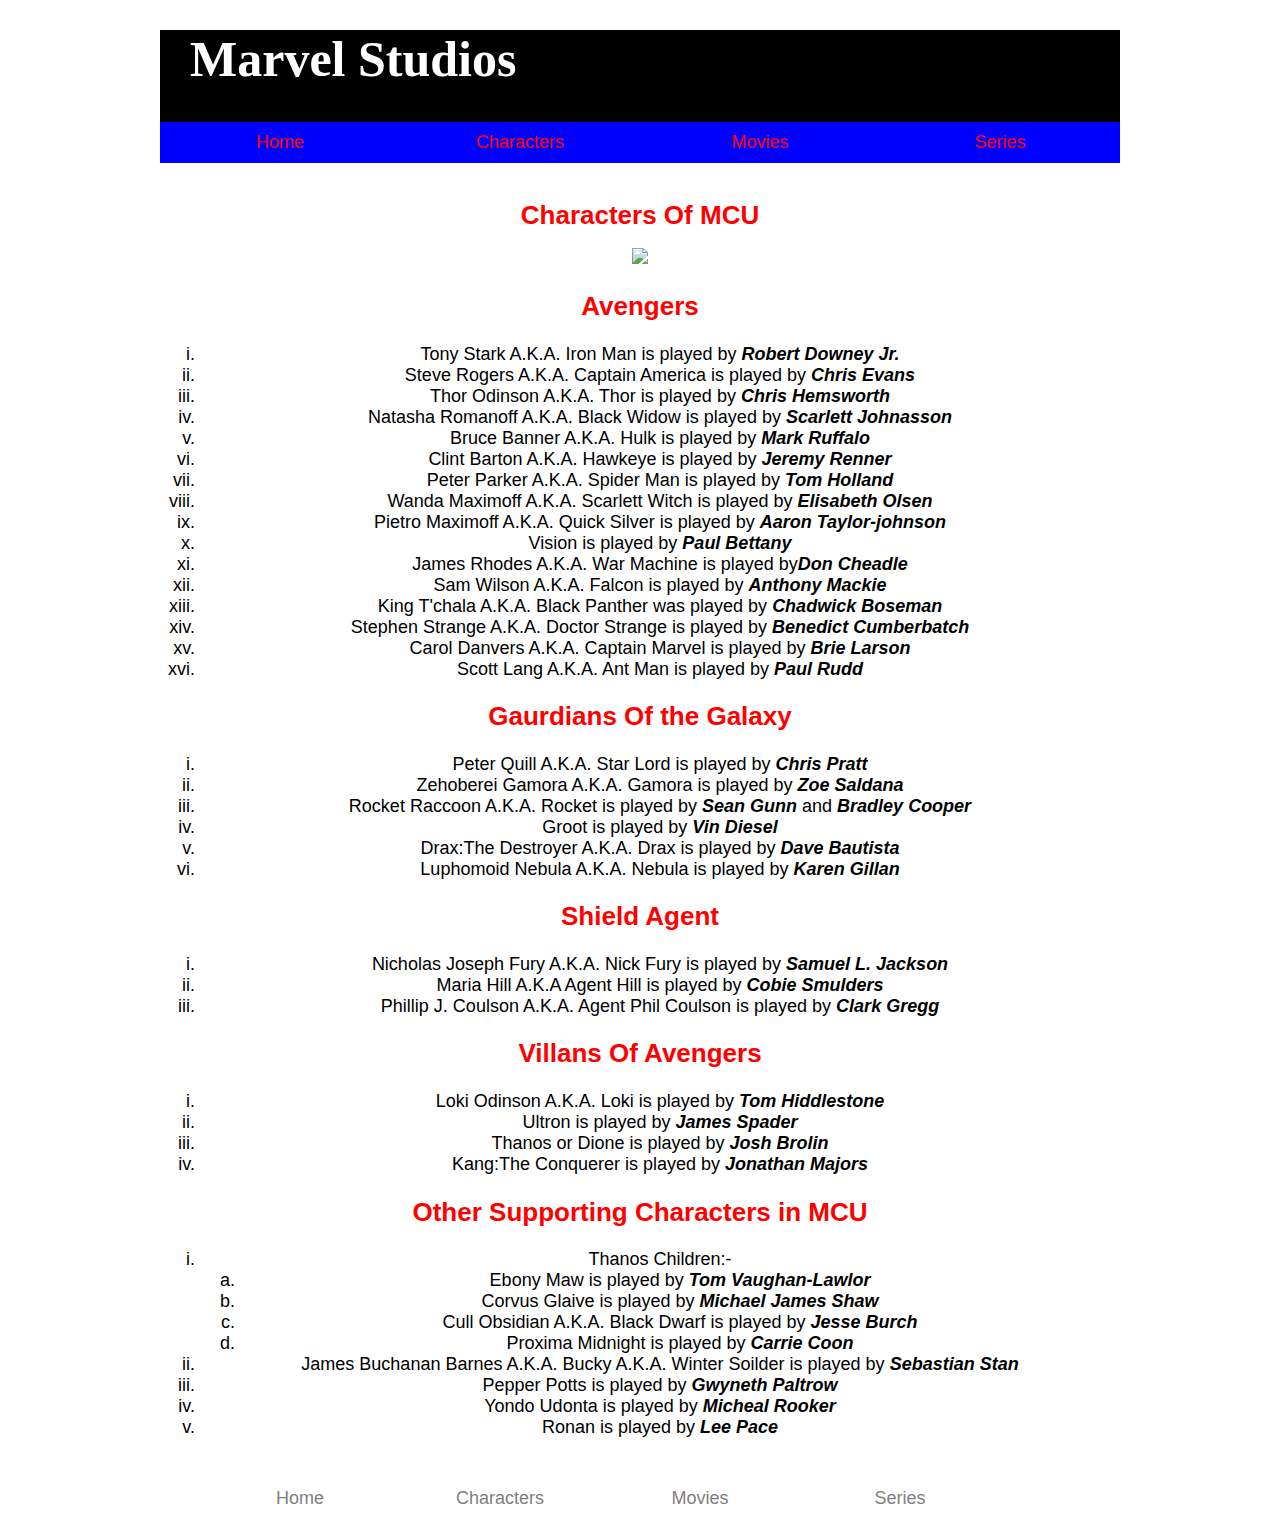
==== Characters.html @ 22e5eba7 "Add files via upload" ====
<!doctype html>
<html>
<head>
<title>Characters Of MCU</title>
<meta charset="UTF-8">
<meta name="viewport" content="width=device-width, initial-scale=1">
<link href="style.css" rel="stylesheet" type="text/css"/>
</head>

<body>
<header>
<h1>Marvel Studios</h1>
<nav>
<ul>
<li><a href="Marvel.html">Home</a></li>
<li><a href="Characters.html">Characters</a></li>
<li><a href="Movies.html">Movies</a></li>
<li><a href="Series.html">Series</a></li>
</ul>
</nav>
</header>
<h1>Characters Of MCU</h1>
<img src="images/Endgame-cast.jpg" width="1000"/>

<h2>Avengers</h2>
       <ol type="i">
	       <li>Tony Stark A.K.A. Iron Man is played by <b><i>Robert Downey Jr.</i></b></li>
		   <li>Steve Rogers A.K.A. Captain America is played by <b><i>Chris Evans</i></b></li>
		   <li>Thor Odinson A.K.A. Thor is played by <b><i>Chris Hemsworth</i></b></li>
		   <li>Natasha Romanoff A.K.A. Black Widow is played by <b><i>Scarlett Johnasson</i></b></li>
		   <li>Bruce Banner A.K.A. Hulk is played by <b><i>Mark Ruffalo</i></b></li>
		   <li>Clint Barton A.K.A. Hawkeye is played by <b><i>Jeremy Renner</i></b></li>
		   <li>Peter Parker A.K.A. Spider Man is played by <b><i>Tom Holland</i></b></li>
		   <li>Wanda Maximoff A.K.A. Scarlett Witch is played by <b><i>Elisabeth Olsen</i></b></li>
		   <li>Pietro Maximoff A.K.A. Quick Silver is played by <b><i>Aaron Taylor-johnson </i></b></li>
		   <li>Vision is played by <b><i>Paul Bettany</i></b></li>
		   <li>James Rhodes A.K.A. War Machine is played by<b><i>Don Cheadle</i></b></li>
		   <li>Sam Wilson A.K.A. Falcon is played by <b><i>Anthony Mackie</i></b></li>
		   <li>King T'chala A.K.A. Black Panther was played by <b><i>Chadwick Boseman</i></b></li>
		   <li>Stephen Strange A.K.A. Doctor Strange is played by <b><i>Benedict Cumberbatch</i></b></li>
		   <li>Carol Danvers A.K.A. Captain Marvel is played by <b><i>Brie Larson</i></b></li>
		   <li>Scott Lang A.K.A. Ant Man is played by <b><i>Paul Rudd</i></b></li>
	   </ol>
	   
	   
	<h2>Gaurdians Of the Galaxy</h2>
        <ol type="i">
            <li>Peter Quill A.K.A. Star Lord is played by <b><i>Chris Pratt</i></b></li>
			<li>Zehoberei Gamora A.K.A. Gamora is played by <b><i>Zoe Saldana</i></b></li>
			<li>Rocket Raccoon A.K.A. Rocket is played by <b><i>Sean Gunn</i></b> and <b><i>Bradley Cooper</i></b></li>
			<li>Groot is played by <b><i>Vin Diesel</i></b></li>
			<li>Drax:The Destroyer A.K.A. Drax is played by <b><i>Dave Bautista</i></b></li>
			<li>Luphomoid Nebula A.K.A. Nebula is played by <b><i>Karen Gillan</i></b></li>
		</ol>
		
	<h2>Shield Agent</h2>
	    <ol type="i">
		    <li>Nicholas Joseph Fury A.K.A. Nick Fury is played by <b><i>Samuel L. Jackson</i></b></li>
			<li>Maria Hill A.K.A Agent Hill is played by <b><i>Cobie Smulders</i></b></li>
			<li>Phillip J. Coulson A.K.A. Agent Phil Coulson is played by <b><i>Clark Gregg</i></b></li>
		</ol>
		
	<h2>Villans Of Avengers</h2>
	    <ol type="i">
		    <li>Loki Odinson A.K.A. Loki is played by <b><i>Tom Hiddlestone</i></b></li> 
			<li>Ultron is played by <b><i>James Spader</i></b></li>
			<li>Thanos or Dione is played by <b><i>Josh Brolin</i></b></li>
			<li>Kang:The Conquerer is played by <b><i>Jonathan Majors</i></b></li>
		</ol>

	<h2>Other Supporting Characters in MCU</h2>
	    <ol type="i"> 
		    <li>Thanos Children:-</li>
			    <ol type="a">
				    <li>Ebony Maw is played by <b><i>Tom Vaughan-Lawlor</i></b></li> 
					<li>Corvus Glaive is played by <b><i>Michael James Shaw</i></b></li>
					<li>Cull Obsidian A.K.A. Black Dwarf is played by <b><i>Jesse Burch</i></b></li>
					<li>Proxima Midnight is played by <b><i>Carrie Coon</i></b></li>
				</ol>
			<li>James Buchanan Barnes A.K.A. Bucky A.K.A. Winter Soilder is played by <b><i>Sebastian Stan</i></b></li>
			<li>Pepper Potts is played by <b><i>Gwyneth Paltrow</i></b></li>
			<li>Yondo Udonta is played by <b><i>Micheal Rooker</i></b></li>
			<li>Ronan is played by <b><i>Lee Pace</i></b></li>
		</ol>	

<footer>
<nav>
<ul>
<li><a href="Marvel.html">Home</a></li>
<li><a href="Characters.html">Characters</a></li>
<li><a href="Movies.html">Movies</a></li>
<li><a href="Series.html">Series</a></li>
</ul>
</nav>
</footer>
</body>
</html>
---- style.css ----
h1,h2{
font-family:Broadway,Helvetica,sans-serif;
text-align:center;
color:red;
font-size:26px;
}
h3{
font-family:Harlow Solid;
text-align:center;
color:red;
font-size:22px;
}
body {
  font-family: bahnschrift, Helvetica, sans-serif;
  font-size:18px;
  text-align:center;
  margin: 0 auto;
  width:960px;
}
a:link {
	text-decoration:none;
	color:red;
}
a:visited {
color:blue;
}
a:hover {
color:green;
}
nav ul {
	list-style-type:none;
	padding:0;
}
nav li {
	display:inline;
	float:left;
}
nav a:link{
	background-color:blue;
	color:red;
	display:block;
	width:240px;
	text-align:center;
	padding:10px 0;
}
nav a:visited{
	background-color:red;
	color:blue;
	display:block;
	width:160px;
	text-align:center;
	padding:10px 0;
}
nav a:hover {
	background-color:black;
	color:white;
}
header{
	background-color:black;
	height:100px;
	margin-bottom:70px;
}
header h1{
	color:rgba(256,256,256,1);
	margin-left:30px;
	margin-top:30px;
	font-size:50px;
	text-align:left;
	font-family:Broadway;                                                                                                                                                                                                                                                                                                                                                                                                                                                                                                                                                                                                                                                                       
}
footer {
	margin: 40px;
}
footer nav a:link, footer nav a:visited{
	color:gray;
	text-decoration:none;
	display:block;
	width:200px;
	text-align:center;
	background-color:white;
}
footer nav a:hover{
	color:black;
}
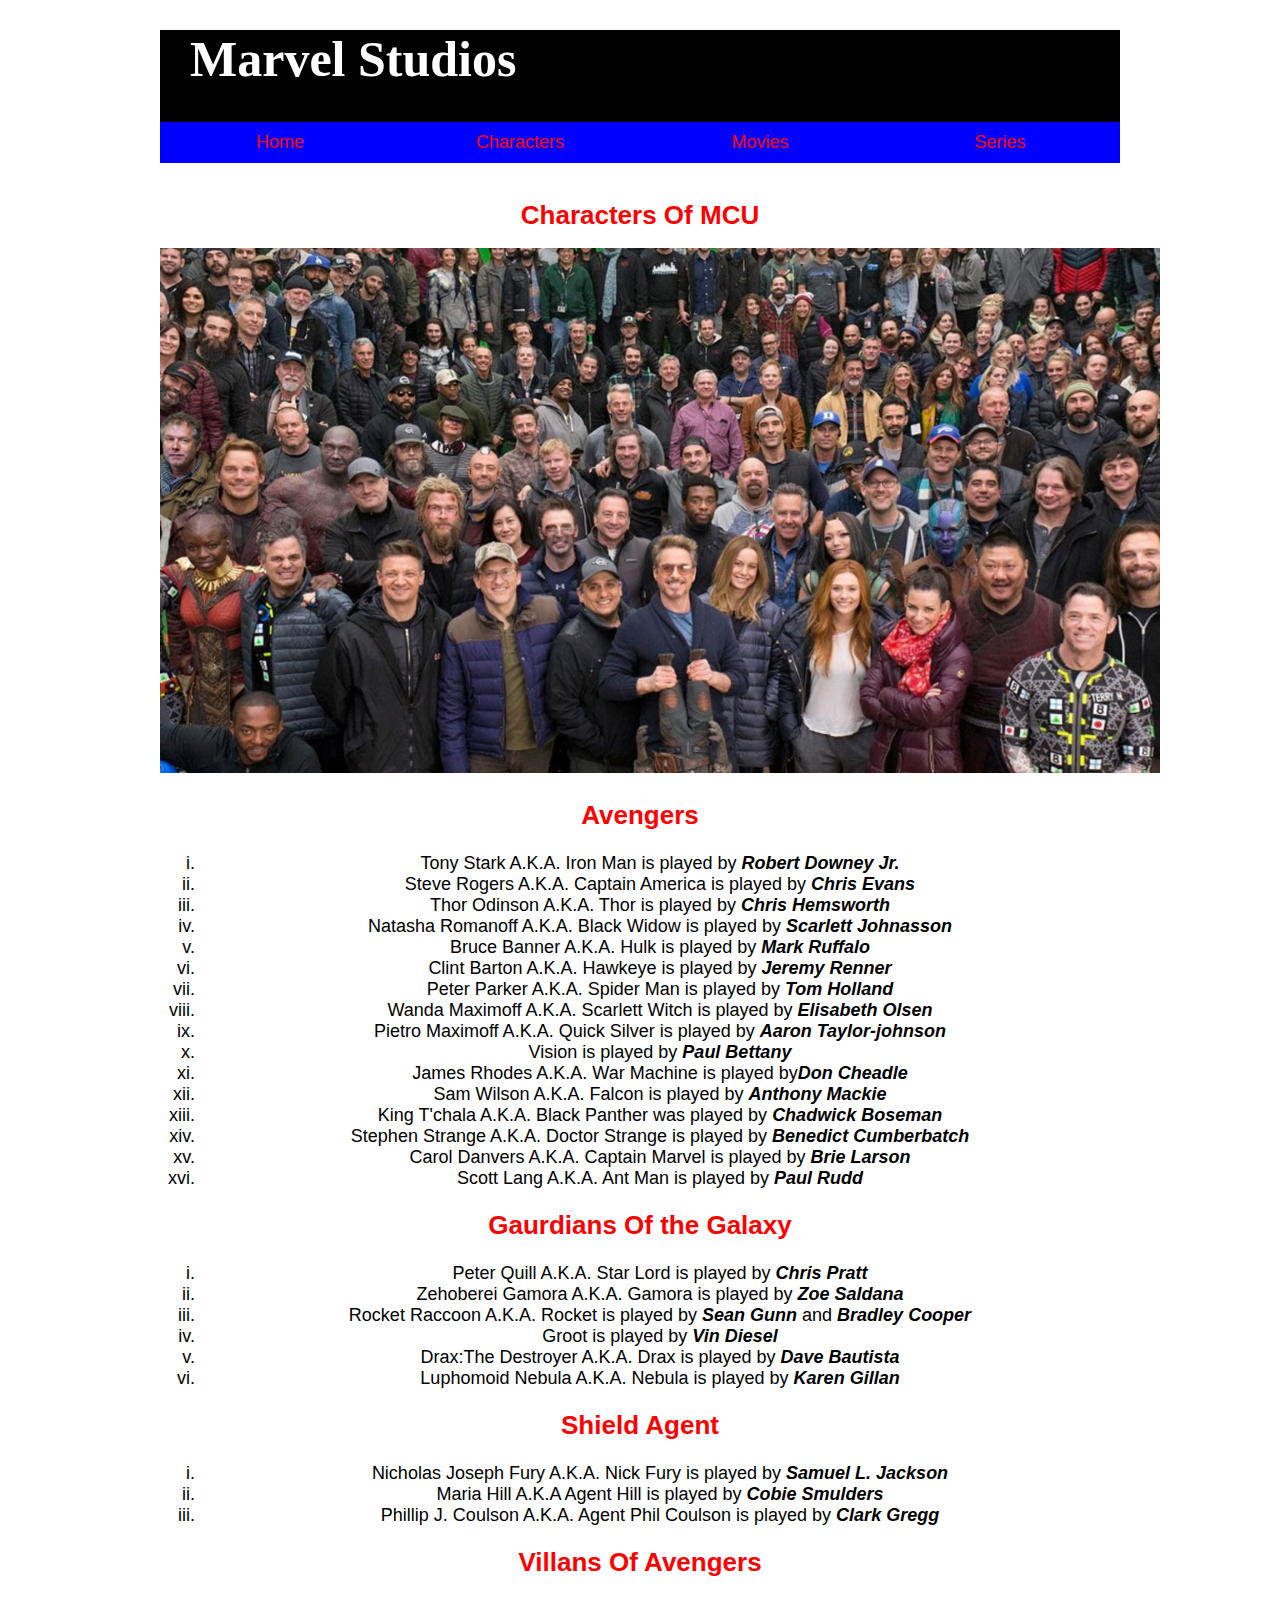
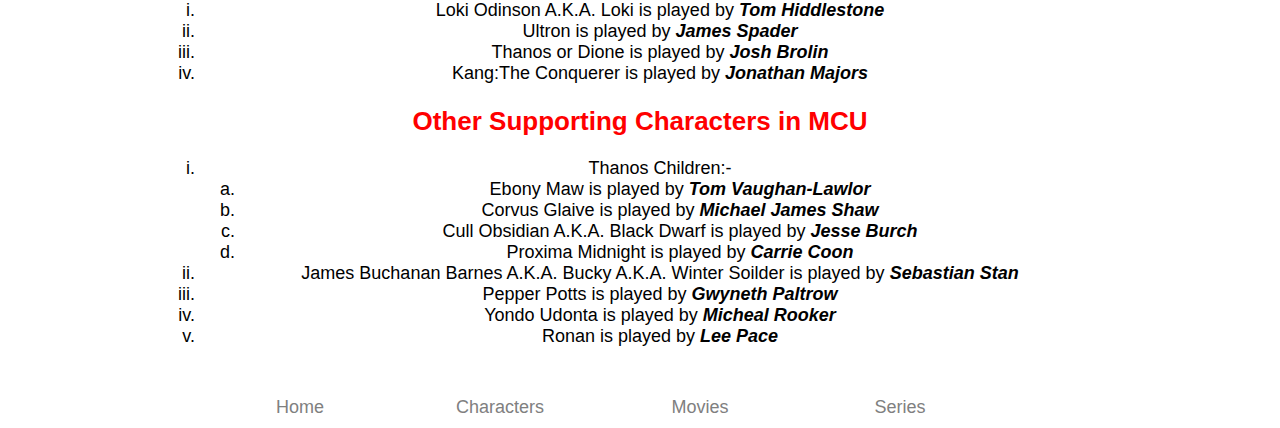
==== commit 07176d2d: "Update Characters.html" ====
--- a/Characters.html
+++ b/Characters.html
@@ -20,7 +20,7 @@
 </nav>
 </header>
 <h1>Characters Of MCU</h1>
-<img src="images/Endgame-cast.jpg" width="1000"/>
+<img src="Endgame-cast.jpg" width="1000"/>
 
 <h2>Avengers</h2>
        <ol type="i">
@@ -94,4 +94,4 @@
 </nav>
 </footer>
 </body>
-</html>+</html>
